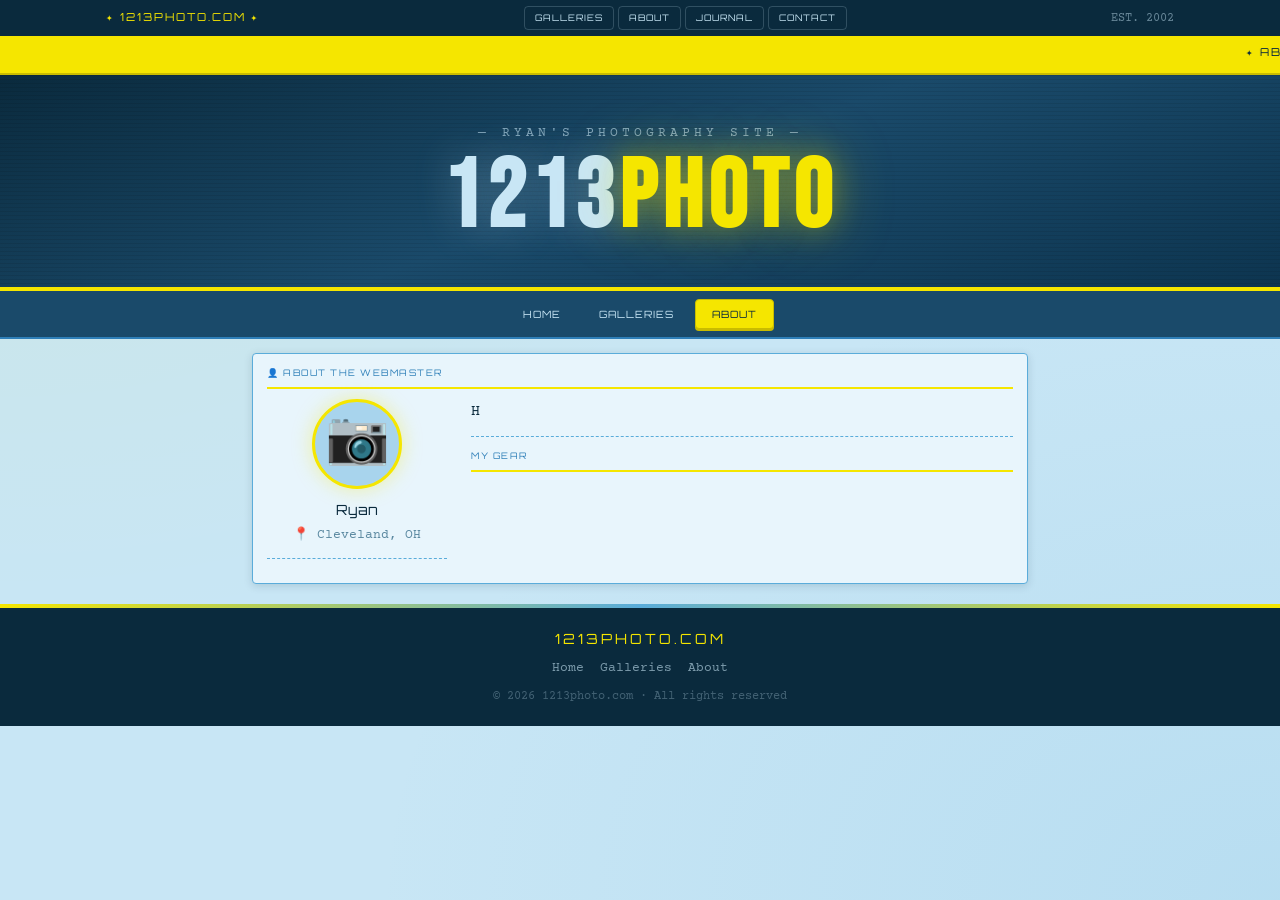
==== about.html @ b6ac03aa "deleted blog and contact pages" ====
<!DOCTYPE html>
<html lang="en">
<head>
  <meta charset="UTF-8">
  <meta name="viewport" content="width=device-width, initial-scale=1.0">
  <title>1213 PHOTO :: ABOUT</title>
  <link rel="stylesheet" href="style.css">
  <link href="https://fonts.googleapis.com/css2?family=Orbitron:wght@400;700;900&family=Courier+Prime:ital,wght@0,400;0,700;1,400&family=Bebas+Neue&display=swap" rel="stylesheet">
</head>
<body>

  <div class="ribbon-top">
    <div class="ribbon-inner">
      <span class="ribbon-brand">✦ 1213PHOTO.COM ✦</span>
      <div class="ribbon-links">
        <a href="gallery.html">GALLERIES</a><a href="about.html">ABOUT</a><a href="blog.html">JOURNAL</a><a href="contact.html">CONTACT</a>
      </div>
      <span class="ribbon-tag">EST. 2002</span>
    </div>
  </div>
  <div class="marquee-bar"><marquee scrollamount="3">✦ ABOUT ME ✦ HI I'M RYAN ✦ PHOTOGRAPHER ✦ CLEVELAND, OH ✦</marquee></div>

  <header class="site-header">
    <div class="header-scanlines"></div>
    <div class="header-content">
      <div class="header-eyebrow">— RYAN'S PHOTOGRAPHY SITE —</div>
      <h1 class="site-title">1213<span class="title-accent">PHOTO</span></h1>
    </div>
  </header>

  <nav class="main-nav">
    <a href="index.html" class="nav-link">HOME</a>
    <a href="gallery.html" class="nav-link">GALLERIES</a>
    <a href="about.html" class="nav-link active">ABOUT</a>
  </nav>

  <div class="page-wrapper" style="grid-template-columns:1fr;max-width:800px">
    <main class="main-content">
      <div class="card">
        <div class="card-title">👤 ABOUT THE WEBMASTER</div>
        <div class="about-layout">
          <div class="about-avatar-col">
            <div class="big-avatar">📷</div>
            <div class="avatar-name">Ryan</div>
            <div class="avatar-location">📍 Cleveland, OH</div>
            <div class="divider"></div>
            <div class="about-vitals">
            </div>
          </div>
          <div class="about-text-col">
            <p>H<p>
            <div class="divider"></div>
            <div class="card-title" style="margin-top:0">MY GEAR</div>
            <table class="gear-table">

            </table>
          </div>
        </div>
      </div>
    </main>
  </div>

  <footer class="site-footer">
    <div class="footer-ribbon"></div>
    <div class="footer-inner">
      <div class="footer-brand">1213PHOTO.COM</div>
      <div class="footer-links">
        <a href="index.html">Home</a><a href="gallery.html">Galleries</a><a href="about.html">About</a>
      </div>
      <div class="footer-copy">© 2026 1213photo.com · All rights reserved</div>
    </div>
  </footer>
</body>
</html>
---- style.css ----
/* =============================================
   1213PHOTO.COM — STYLE SHEET
   Modern Retro · Light Blue + Neon Yellow
   ============================================= */

:root {
  --bg:           #c8e6f5;
  --bg2:          #d8eef9;
  --bg-deep:      #a8d4ed;
  --panel:        #e8f5fc;
  --panel-dark:   #bcddf0;
  --border:       #5aacda;
  --border-dark:  #2e7fb8;
  --accent:       #f5e600;
  --accent-dark:  #c9bc00;
  --accent-glow:  rgba(245,230,0,0.35);
  --text:         #0a2a3d;
  --text-mid:     #2a5570;
  --text-dim:     #5a88a0;
  --link:         #0066aa;
  --link-hover:   #c9bc00;
  --ribbon-bg:    #0a2a3d;
  --ribbon-text:  #c8e6f5;
  --nav-bg:       #1a4a6a;
  --nav-active:   #f5e600;
  --nav-text:     #c8e6f5;
  --font-display: 'Orbitron', monospace;
  --font-body:    'Courier Prime', monospace;
  --font-hero:    'Bebas Neue', sans-serif;
  --radius:       4px;
  --shadow:       0 2px 8px rgba(10,42,61,0.15);
  --shadow-lg:    0 4px 20px rgba(10,42,61,0.2);
}

* { box-sizing: border-box; margin: 0; padding: 0; }

html { scroll-behavior: smooth; }

body {
  background-color: var(--bg);
  background-image:
    radial-gradient(ellipse at 0% 0%, rgba(245,230,0,0.07) 0%, transparent 50%),
    radial-gradient(ellipse at 100% 100%, rgba(90,172,218,0.15) 0%, transparent 50%);
  color: var(--text);
  font-family: var(--font-body);
  font-size: 15px;
  line-height: 1.6;
  min-height: 100vh;
}

a { color: var(--link); text-decoration: none; }
a:hover { color: var(--link-hover); }

strong { font-weight: 700; }

/* =============================================
   TOP RIBBON
   ============================================= */
.ribbon-top {
  background: var(--ribbon-bg);
  border-bottom: 3px solid var(--accent);
  padding: 6px 0;
}
.ribbon-inner {
  max-width: 1100px;
  margin: 0 auto;
  padding: 0 16px;
  display: flex;
  align-items: center;
  justify-content: space-between;
  gap: 12px;
}
.ribbon-brand {
  font-family: var(--font-display);
  font-size: 11px;
  color: var(--accent);
  letter-spacing: 2px;
  white-space: nowrap;
}
.ribbon-links {
  display: flex;
  gap: 4px;
}
.ribbon-links a {
  font-family: var(--font-display);
  font-size: 9px;
  color: var(--ribbon-text);
  padding: 4px 10px;
  border: 1px solid rgba(200,230,245,0.2);
  border-radius: var(--radius);
  letter-spacing: 1px;
  transition: all 0.15s;
  white-space: nowrap;
}
.ribbon-links a:hover {
  background: var(--accent);
  color: var(--ribbon-bg);
  border-color: var(--accent);
}
.ribbon-tag {
  font-family: var(--font-body);
  font-size: 12px;
  color: var(--text-dim);
  white-space: nowrap;
  color: rgba(200,230,245,0.5);
}

/* =============================================
   MARQUEE
   ============================================= */
.marquee-bar {
  background: var(--accent);
  color: var(--ribbon-bg);
  font-family: var(--font-display);
  font-size: 11px;
  letter-spacing: 2px;
  padding: 5px 0;
  border-bottom: 2px solid var(--accent-dark);
}

/* =============================================
   HERO HEADER
   ============================================= */
.site-header {
  background: linear-gradient(160deg, #0a2a3d 0%, #1a4a6a 50%, #0d3550 100%);
  padding: 48px 20px 40px;
  text-align: center;
  position: relative;
  overflow: hidden;
  border-bottom: 4px solid var(--accent);
}
.header-scanlines {
  position: absolute;
  inset: 0;
  background: repeating-linear-gradient(
    0deg, transparent, transparent 3px,
    rgba(0,0,0,0.08) 3px, rgba(0,0,0,0.08) 4px
  );
  pointer-events: none;
}
.header-content { position: relative; z-index: 1; }
.header-eyebrow {
  font-family: var(--font-body);
  font-size: 13px;
  color: rgba(200,230,245,0.6);
  letter-spacing: 4px;
  margin-bottom: 8px;
}
.site-title {
  font-family: var(--font-hero);
  font-size: clamp(52px, 10vw, 96px);
  color: #c8e6f5;
  letter-spacing: 6px;
  line-height: 1;
  text-shadow: 0 0 40px rgba(200,230,245,0.3);
}
.title-accent {
  color: var(--accent);
  text-shadow: 0 0 30px var(--accent-glow), 0 0 60px var(--accent-glow);
}
.header-tagline {
  font-family: var(--font-body);
  font-size: 14px;
  color: rgba(200,230,245,0.55);
  letter-spacing: 2px;
  margin-top: 10px;
  margin-bottom: 24px;
  font-style: italic;
}
.header-cta-row {
  display: flex;
  gap: 12px;
  justify-content: center;
  flex-wrap: wrap;
}

/* =============================================
   BUTTONS
   ============================================= */
.btn {
  font-family: var(--font-display);
  font-size: 10px;
  letter-spacing: 1px;
  padding: 11px 22px;
  border-radius: var(--radius);
  border: 2px solid transparent;
  cursor: pointer;
  display: inline-block;
  transition: all 0.15s;
  text-decoration: none;
  line-height: 1.4;
}
.btn-primary {
  background: var(--accent);
  color: var(--ribbon-bg);
  border-color: var(--accent-dark);
  box-shadow: 0 3px 0 var(--accent-dark), 0 4px 12px var(--accent-glow);
}
.btn-primary:hover {
  background: #fff700;
  color: var(--ribbon-bg);
  transform: translateY(-1px);
  box-shadow: 0 4px 0 var(--accent-dark), 0 6px 18px var(--accent-glow);
}
.btn-primary:active { transform: translateY(1px); box-shadow: 0 1px 0 var(--accent-dark); }

.btn-ghost {
  background: transparent;
  color: #c8e6f5;
  border-color: rgba(200,230,245,0.4);
}
.btn-ghost:hover {
  background: rgba(200,230,245,0.1);
  border-color: #c8e6f5;
  color: #c8e6f5;
}

/* Ghost buttons inside the light page body */
.page-wrapper .btn-ghost,
.card .btn-ghost {
  color: var(--border-dark);
  border-color: var(--border);
}
.page-wrapper .btn-ghost:hover,
.card .btn-ghost:hover {
  background: var(--panel-dark);
  color: var(--text);
  border-color: var(--border-dark);
}

.btn-sm { font-size: 9px; padding: 7px 14px; }

/* =============================================
   MAIN NAV
   ============================================= */
.main-nav {
  background: var(--nav-bg);
  display: flex;
  justify-content: center;
  gap: 4px;
  padding: 8px 16px;
  flex-wrap: wrap;
  border-bottom: 2px solid var(--border-dark);
}
.nav-link {
  font-family: var(--font-display);
  font-size: 10px;
  color: var(--nav-text);
  padding: 6px 16px;
  border-radius: var(--radius);
  letter-spacing: 1px;
  transition: all 0.15s;
  border: 1px solid transparent;
}
.nav-link:hover {
  background: rgba(245,230,0,0.15);
  color: var(--accent);
  border-color: rgba(245,230,0,0.3);
}
.nav-link.active {
  background: var(--accent);
  color: var(--ribbon-bg);
  border-color: var(--accent-dark);
  box-shadow: 0 2px 0 var(--accent-dark);
}

/* =============================================
   PAGE LAYOUT
   ============================================= */
.page-wrapper {
  display: grid;
  grid-template-columns: 190px 1fr 185px;
  gap: 12px;
  max-width: 1100px;
  margin: 14px auto;
  padding: 0 12px;
}

/* =============================================
   CARDS
   ============================================= */
.card {
  background: var(--panel);
  border: 1px solid var(--border);
  border-radius: var(--radius);
  padding: 12px 14px;
  box-shadow: var(--shadow);
}
.card-title {
  font-family: var(--font-display);
  font-size: 9px;
  letter-spacing: 1.5px;
  color: var(--border-dark);
  border-bottom: 2px solid var(--accent);
  padding-bottom: 6px;
  margin-bottom: 10px;
  display: flex;
  align-items: center;
  gap: 6px;
}
.card-footer-row {
  margin-top: 12px;
  text-align: right;
}
.divider {
  border: none;
  border-top: 1px dashed var(--border);
  margin: 12px 0;
}
.update-note {
  font-size: 13px;
  color: var(--text-mid);
}
.welcome-card p { color: var(--text); line-height: 1.7; }

/* =============================================
   SIDEBARS
   ============================================= */
.sidebar-left, .sidebar-right {
  display: flex;
  flex-direction: column;
  gap: 10px;
}
.sidebar-nav {
  display: flex;
  flex-direction: column;
  gap: 2px;
}
.sidebar-nav a {
  font-family: var(--font-body);
  font-size: 13px;
  color: var(--text-mid);
  padding: 5px 8px;
  border-radius: var(--radius);
  border-left: 3px solid transparent;
  transition: all 0.12s;
  display: block;
}
.sidebar-nav a:hover {
  background: var(--panel-dark);
  border-left-color: var(--accent);
  color: var(--text);
}

/* =============================================
   WIDGET: CLOCK
   ============================================= */
.widget-card { background: #f0faff; border-color: var(--border-dark); }
.clock-widget { text-align: center; padding: 6px 0; }
.clock-time {
  font-family: var(--font-display);
  font-size: 22px;
  color: var(--ribbon-bg);
  letter-spacing: 2px;
  font-weight: 700;
}
.clock-date {
  font-family: var(--font-body);
  font-size: 12px;
  color: var(--text-dim);
  margin-top: 3px;
}
.clock-city {
  font-family: var(--font-body);
  font-size: 12px;
  color: var(--text-mid);
  margin-top: 2px;
}

/* =============================================
   WIDGET: STATUS
   ============================================= */
.status-widget { display: flex; flex-direction: column; gap: 6px; }
.status-row {
  display: flex;
  justify-content: space-between;
  align-items: center;
  font-family: var(--font-body);
  font-size: 13px;
  padding: 4px 6px;
  background: rgba(90,172,218,0.1);
  border-radius: var(--radius);
  border-left: 3px solid var(--accent);
}
.status-label { color: var(--text-dim); font-size: 12px; }
.status-val { color: var(--text); font-size: 13px; }
.status-online { color: #22aa44; font-weight: 700; }

/* =============================================
   STATS GRID
   ============================================= */
.stats-grid {
  display: grid;
  grid-template-columns: 1fr 1fr;
  gap: 6px;
}
.stat-item {
  background: var(--bg-deep);
  border: 1px solid var(--border);
  border-radius: var(--radius);
  padding: 8px 6px;
  text-align: center;
}
.stat-num {
  font-family: var(--font-display);
  font-size: 18px;
  color: var(--ribbon-bg);
  font-weight: 700;
  line-height: 1;
}
.stat-lbl {
  font-family: var(--font-body);
  font-size: 11px;
  color: var(--text-dim);
  margin-top: 3px;
}

/* =============================================
   GEAR LIST
   ============================================= */
.gear-list {
  list-style: none;
  font-family: var(--font-body);
  font-size: 13px;
  color: var(--text-mid);
  line-height: 2;
}

/* =============================================
   GALLERY GRID (homepage preview)
   ============================================= */
.gallery-grid {
  display: grid;
  grid-template-columns: repeat(2, 1fr);
  gap: 8px;
}
.gallery-thumb {
  border: 1px solid var(--border);
  border-radius: var(--radius);
  overflow: hidden;
  text-decoration: none;
  transition: all 0.15s;
  display: block;
  background: var(--bg2);
}
.gallery-thumb:hover {
  border-color: var(--accent-dark);
  box-shadow: 0 0 0 2px var(--accent), var(--shadow);
  transform: translateY(-2px);
}
.thumb-img {
  height: 80px;
  background: var(--panel-dark);
}
.thumb-street  { background: linear-gradient(135deg, #a8cce0, #6aaac5); }
.thumb-portrait { background: linear-gradient(135deg, #b0d4e8, #7ab8d5); }
.thumb-nature  { background: linear-gradient(135deg, #a0d4b8, #6ab898); }
.thumb-urban   { background: linear-gradient(135deg, #c0ccda, #90a8bc); }
.thumb-info { padding: 6px 8px 8px; }
.thumb-name {
  font-family: var(--font-display);
  font-size: 9px;
  color: var(--text);
  letter-spacing: 1px;
}
.thumb-count {
  font-family: var(--font-body);
  font-size: 12px;
  color: var(--text-dim);
}

/* =============================================
   BLOG PREVIEW
   ============================================= */
.blog-preview {}
.blog-date {
  font-family: var(--font-body);
  font-size: 12px;
  color: var(--text-dim);
  margin-bottom: 2px;
}
.blog-headline {
  font-family: var(--font-display);
  font-size: 12px;
  color: var(--text);
  margin-bottom: 8px;
  line-height: 1.5;
}
.blog-excerpt {
  font-size: 13px;
  color: var(--text-mid);
  line-height: 1.6;
  margin-bottom: 10px;
}

/* =============================================
   GUESTBOOK
   ============================================= */
.guestbook-entries { display: flex; flex-direction: column; gap: 6px; }
.gb-entry {
  font-family: var(--font-body);
  font-size: 13px;
  color: var(--text-mid);
  padding: 6px 8px;
  background: var(--bg2);
  border-left: 3px solid var(--accent);
  border-radius: 0 var(--radius) var(--radius) 0;
  line-height: 1.5;
}
.gb-name { font-weight: 700; color: var(--text); }

/* =============================================
   MINI ABOUT (right sidebar)
   ============================================= */
.mini-about { text-align: center; }
.mini-avatar {
  font-size: 40px;
  width: 64px; height: 64px;
  border: 2px solid var(--accent);
  border-radius: 50%;
  display: flex;
  align-items: center;
  justify-content: center;
  margin: 0 auto 8px;
  background: var(--bg-deep);
  box-shadow: 0 0 12px var(--accent-glow);
}
.mini-name {
  font-family: var(--font-display);
  font-size: 12px;
  color: var(--text);
  margin-bottom: 2px;
}
.mini-loc {
  font-family: var(--font-body);
  font-size: 12px;
  color: var(--text-dim);
  margin-bottom: 6px;
}
.mini-bio {
  font-family: var(--font-body);
  font-size: 13px;
  color: var(--text-mid);
  line-height: 1.5;
}

/* =============================================
   RECENT SHOTS
   ============================================= */
.recent-grid {
  display: grid;
  grid-template-columns: 1fr 1fr;
  gap: 4px;
}
.recent-slot {
  aspect-ratio: 1;
  border-radius: var(--radius);
  border: 1px solid var(--border);
  background: var(--panel-dark);
}
.rs1 { background: linear-gradient(135deg, #a0c8e0, #70a8c8); }
.rs2 { background: linear-gradient(135deg, #c0d8e8, #90b8d0); }
.rs3 { background: linear-gradient(135deg, #a8d0b8, #78b098); }
.rs4 { background: linear-gradient(135deg, #b8c8d8, #88a8c0); }

/* =============================================
   WEB RINGS
   ============================================= */
.webring {
  display: flex;
  align-items: center;
  justify-content: space-between;
  font-family: var(--font-body);
  font-size: 13px;
  padding: 4px 0;
}
.wr-name { color: var(--text-mid); font-size: 12px; }
.wr-arrow {
  font-family: var(--font-display);
  font-size: 10px;
  color: var(--accent-dark);
  padding: 2px 6px;
  border: 1px solid var(--border);
  border-radius: var(--radius);
  background: var(--bg2);
}
.wr-arrow:hover { background: var(--accent); color: var(--ribbon-bg); border-color: var(--accent-dark); }

/* =============================================
   FOOTER
   ============================================= */
.site-footer {
  background: var(--ribbon-bg);
  margin-top: 20px;
}
.footer-ribbon {
  height: 4px;
  background: linear-gradient(90deg, var(--accent), var(--border), var(--accent));
}
.footer-inner {
  max-width: 1100px;
  margin: 0 auto;
  padding: 20px 16px;
  text-align: center;
  display: flex;
  flex-direction: column;
  gap: 8px;
}
.footer-brand {
  font-family: var(--font-display);
  font-size: 14px;
  color: var(--accent);
  letter-spacing: 3px;
}
.footer-links {
  display: flex;
  gap: 16px;
  justify-content: center;
  flex-wrap: wrap;
}
.footer-links a {
  font-family: var(--font-body);
  font-size: 13px;
  color: rgba(200,230,245,0.6);
}
.footer-links a:hover { color: var(--accent); }
.footer-copy {
  font-family: var(--font-body);
  font-size: 12px;
  color: rgba(200,230,245,0.3);
}

/* =============================================
   GALLERY PAGE
   ============================================= */
.page-wrapper-wide { display: block; max-width: 1100px; margin: 14px auto; padding: 0 12px; }
.albums-grid {
  display: grid;
  grid-template-columns: repeat(auto-fill, minmax(280px, 1fr));
  gap: 12px;
  margin-top: 12px;
}
.album-card { background: var(--panel); border: 1px solid var(--border); border-radius: var(--radius); padding: 14px; box-shadow: var(--shadow); }
.album-header { display: flex; align-items: center; gap: 10px; margin-bottom: 10px; }
.album-icon { font-size: 22px; }
.album-title { font-family: var(--font-display); font-size: 10px; color: var(--text); letter-spacing: 1px; line-height: 1.5; }
.album-mosaic { display: grid; grid-template-columns: 1fr 1fr; grid-template-rows: 64px 64px; gap: 3px; margin-bottom: 10px; border-radius: var(--radius); overflow: hidden; }
.mosaic-cell { background: var(--panel-dark); display: flex; align-items: center; justify-content: center; overflow: hidden; }
.mosaic-cell img { width: 100%; height: 100%; object-fit: cover; }
.photo-placeholder { font-family: var(--font-body); font-size: 11px; color: var(--text-dim); }
.mc-street1,.mc-street2,.mc-street3,.mc-street4 { background: linear-gradient(135deg, #a8cce0, #7aacc5); }
.mc-portrait1,.mc-portrait2,.mc-portrait3,.mc-portrait4 { background: linear-gradient(135deg, #b0d4e8, #88b8d4); }
.mc-nature1,.mc-nature2,.mc-nature3,.mc-nature4 { background: linear-gradient(135deg, #a8d4b8, #78b890); }
.mc-urban1,.mc-urban2,.mc-urban3,.mc-urban4 { background: linear-gradient(135deg, #c0ccda, #98aabf); }
.album-meta { display: flex; justify-content: space-between; font-family: var(--font-body); font-size: 12px; color: var(--text-dim); margin-bottom: 6px; }
.album-desc { font-size: 13px; color: var(--text-mid); line-height: 1.5; margin-bottom: 10px; }
.photo-grid-expanded { display: none; margin-top: 10px; border-top: 1px dashed var(--border); padding-top: 10px; }
.photo-grid-expanded.open { display: block; }
.expanded-grid { display: grid; grid-template-columns: repeat(3, 1fr); gap: 4px; }
.expanded-grid img { width: 100%; aspect-ratio: 1; object-fit: cover; border: 1px solid var(--border); cursor: pointer; border-radius: var(--radius); transition: border-color 0.15s; }
.expanded-grid img:hover { border-color: var(--accent-dark); }
.photo-slot { aspect-ratio:1; border: 1px dashed var(--border); background: var(--bg2); display: flex; align-items: center; justify-content: center; font-family: var(--font-body); font-size: 11px; color: var(--text-dim); padding: 4px; text-align: center; border-radius: var(--radius); }
.upload-hint { font-family: var(--font-body); font-size: 13px; color: var(--text); background: #fffbe6; border: 1px solid var(--accent-dark); padding: 8px; margin-bottom: 8px; border-radius: var(--radius); line-height: 1.6; }
.upload-hint code { background: #fff0a0; padding: 1px 4px; border-radius: 2px; }
.new-album-card { border-style: dashed; opacity: 0.65; }
.new-album-inner { font-family: var(--font-body); font-size: 13px; color: var(--text-dim); text-align: center; padding: 20px 0; line-height: 1.7; }
.new-album-inner code { background: var(--bg2); padding: 1px 4px; }

/* LIGHTBOX */
.lightbox { display:none; position:fixed; inset:0; background:rgba(10,42,61,0.95); z-index:9999; align-items:center; justify-content:center; cursor:pointer; }
.lightbox.open { display:flex; }
.lightbox-inner { text-align:center; }
.lightbox-inner img { max-width:90vw; max-height:80vh; border:2px solid var(--accent); border-radius:var(--radius); box-shadow:0 0 40px var(--accent-glow); }
.lightbox-close { font-family:var(--font-display); font-size:12px; color:var(--accent); margin-top:12px; cursor:pointer; letter-spacing:2px; }

/* =============================================
   ABOUT PAGE
   ============================================= */
.about-layout { display: grid; grid-template-columns: 180px 1fr; gap: 24px; }
.about-avatar-col { text-align: center; }
.big-avatar { font-size: 52px; width: 90px; height: 90px; border: 3px solid var(--accent); border-radius: 50%; display: flex; align-items: center; justify-content: center; margin: 0 auto 10px; background: var(--bg-deep); box-shadow: 0 0 20px var(--accent-glow); }
.avatar-name { font-family: var(--font-display); font-size: 14px; color: var(--text); margin-bottom: 4px; }
.avatar-location { font-family: var(--font-body); font-size: 13px; color: var(--text-dim); margin-bottom: 10px; }
.about-vitals { font-family: var(--font-body); font-size: 13px; line-height: 2; text-align: left; color: var(--text-mid); }
.about-text-col p { line-height: 1.7; margin-bottom: 12px; color: var(--text); }
.gear-table { width: 100%; border-collapse: collapse; font-family: var(--font-body); font-size: 13px; margin-top: 8px; }
.gear-table th { background: var(--bg-deep); color: var(--text); padding: 7px 10px; border: 1px solid var(--border); text-align: left; font-family: var(--font-display); font-size: 9px; letter-spacing: 1px; }
.gear-table td { padding: 6px 10px; border: 1px solid var(--border); color: var(--text-mid); }
.gear-table tr:hover td { background: var(--bg2); }

/* =============================================
   BLOG PAGE
   ============================================= */
.blog-entry {}
.blog-entry-header { margin-bottom: 10px; }
.blog-entry-title { font-family: var(--font-display); font-size: 12px; color: var(--text); margin-bottom: 4px; line-height: 1.5; }
.blog-entry-meta { font-family: var(--font-body); font-size: 12px; color: var(--text-dim); }
.blog-entry-body p { line-height: 1.7; margin-bottom: 10px; color: var(--text); }
.blog-entry-footer { display: flex; gap: 16px; margin-top: 10px; padding-top: 8px; border-top: 1px dashed var(--border); font-family: var(--font-body); font-size: 12px; color: var(--text-dim); }
.tag-cloud { display: flex; flex-wrap: wrap; gap: 4px; }
.tag { font-family: var(--font-body); font-size: 12px; padding: 2px 8px; border: 1px solid var(--border); color: var(--text-mid); background: var(--bg2); border-radius: 20px; }
.tag:hover { background: var(--accent); color: var(--ribbon-bg); border-color: var(--accent-dark); }

/* =============================================
   CONTACT PAGE
   ============================================= */
.contact-methods { display: flex; flex-direction: column; gap: 8px; margin: 12px 0; }
.contact-method { display: flex; align-items: center; gap: 10px; font-family: var(--font-body); font-size: 14px; color: var(--text-mid); }
.cm-icon { font-size: 20px; }
.form-note { font-family: var(--font-body); font-size: 13px; background: #fffbe6; border: 1px solid var(--accent-dark); padding: 10px; margin-bottom: 14px; color: var(--text); border-radius: var(--radius); line-height: 1.6; }
.form-note code { background: #fff0a0; padding: 1px 4px; border-radius: 2px; }
.retro-form { display: flex; flex-direction: column; gap: 12px; }
.form-row { display: flex; flex-direction: column; gap: 4px; }
.form-row label { font-family: var(--font-display); font-size: 8px; color: var(--text-mid); letter-spacing: 1px; }
.form-row input, .form-row textarea { background: var(--bg2); border: 1px solid var(--border); color: var(--text); padding: 9px 12px; font-family: var(--font-body); font-size: 14px; outline: none; transition: border-color 0.15s, box-shadow 0.15s; resize: vertical; border-radius: var(--radius); }
.form-row input:focus, .form-row textarea:focus { border-color: var(--accent-dark); box-shadow: 0 0 0 3px var(--accent-glow); }
.form-submit { text-align: center; }

/* =============================================
   RESPONSIVE
   ============================================= */
@media (max-width: 800px) {
  .page-wrapper { grid-template-columns: 1fr; }
  .sidebar-left, .sidebar-right { display: none; }
  .about-layout { grid-template-columns: 1fr; }
  .gallery-grid { grid-template-columns: 1fr 1fr; }
  .ribbon-tag { display: none; }
}
@media (max-width: 480px) {
  .ribbon-links { display: none; }
  .site-title { font-size: 52px; }
}
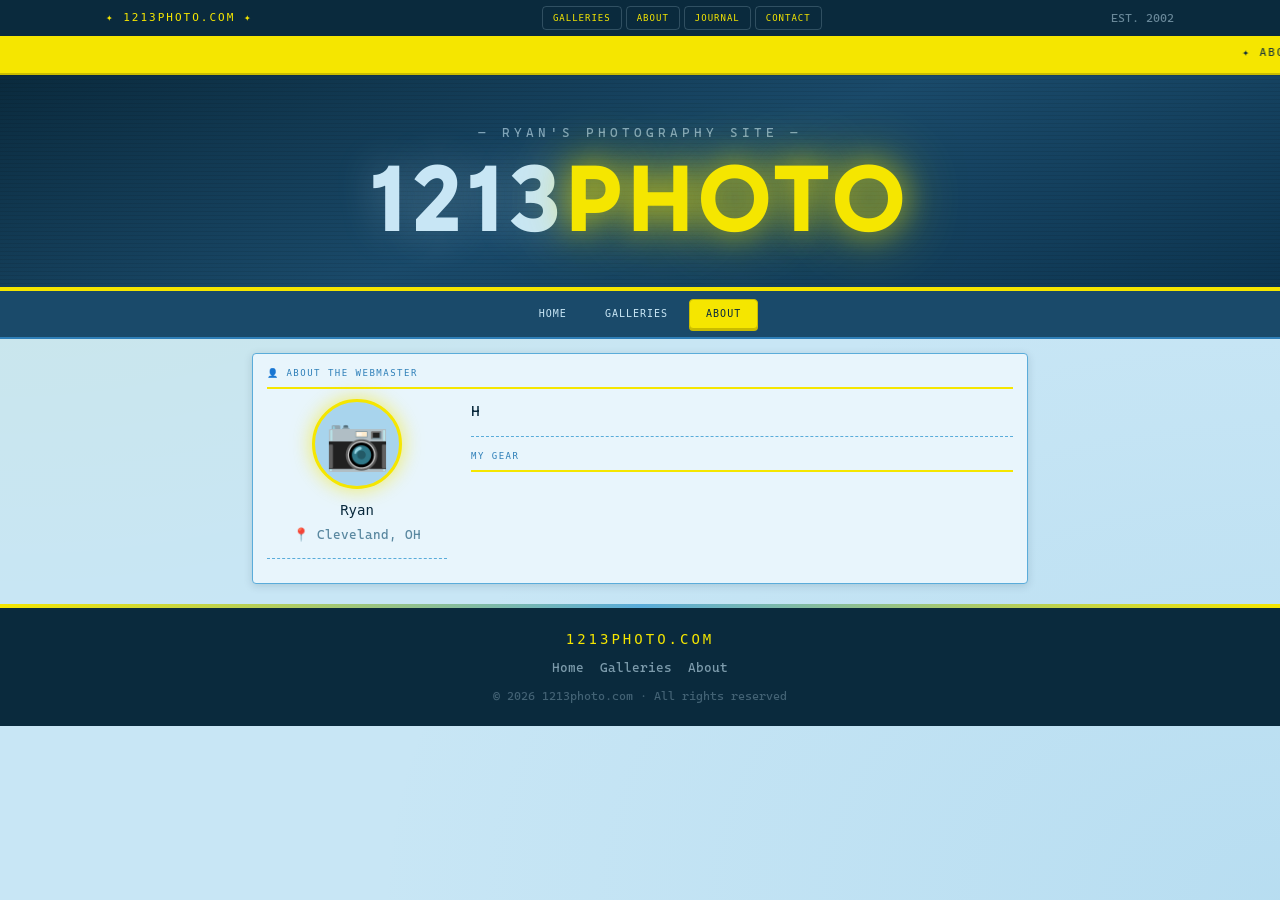
==== commit e5f94f9d: "newfonts" ====
--- a/about.html
+++ b/about.html
@@ -5,8 +5,9 @@
   <meta name="viewport" content="width=device-width, initial-scale=1.0">
   <title>1213 PHOTO :: ABOUT</title>
   <link rel="stylesheet" href="style.css">
-  <link href="https://fonts.googleapis.com/css2?family=Orbitron:wght@400;700;900&family=Courier+Prime:ital,wght@0,400;0,700;1,400&family=Bebas+Neue&display=swap" rel="stylesheet">
-</head>
+  <link rel="preconnect" href="https://fonts.googleapis.com">
+  <link rel="preconnect" href="https://fonts.gstatic.com" crossorigin>
+  <link href="https://fonts.googleapis.com/css2?family=Cascadia+Mono:ital,wght@0,200..700;1,200..700&family=Gabarito&display=swap" rel="stylesheet"></head>
 <body>
 
   <div class="ribbon-top">
--- a/style.css
+++ b/style.css
@@ -1,8 +1,3 @@
-/* =============================================
-   1213PHOTO.COM — STYLE SHEET
-   Modern Retro · Light Blue + Neon Yellow
-   ============================================= */
-
 :root {
   --bg:           #c8e6f5;
   --bg2:          #d8eef9;
@@ -13,20 +8,20 @@
   --border-dark:  #2e7fb8;
   --accent:       #f5e600;
   --accent-dark:  #c9bc00;
-  --accent-glow:  rgba(245,230,0,0.35);
+  --accent-glow:  rgba(245, 229, 0, 0.618);
   --text:         #0a2a3d;
   --text-mid:     #2a5570;
   --text-dim:     #5a88a0;
   --link:         #0066aa;
   --link-hover:   #c9bc00;
   --ribbon-bg:    #0a2a3d;
-  --ribbon-text:  #c8e6f5;
+  --ribbon-text:  #f5e600;
   --nav-bg:       #1a4a6a;
   --nav-active:   #f5e600;
   --nav-text:     #c8e6f5;
   --font-display: 'Orbitron', monospace;
-  --font-body:    'Courier Prime', monospace;
-  --font-hero:    'Bebas Neue', sans-serif;
+  --font-body:    'Cascadia Mono', monospace;
+  --font-hero:    'Gabarito', sans-serif;
   --radius:       4px;
   --shadow:       0 2px 8px rgba(10,42,61,0.15);
   --shadow-lg:    0 4px 20px rgba(10,42,61,0.2);
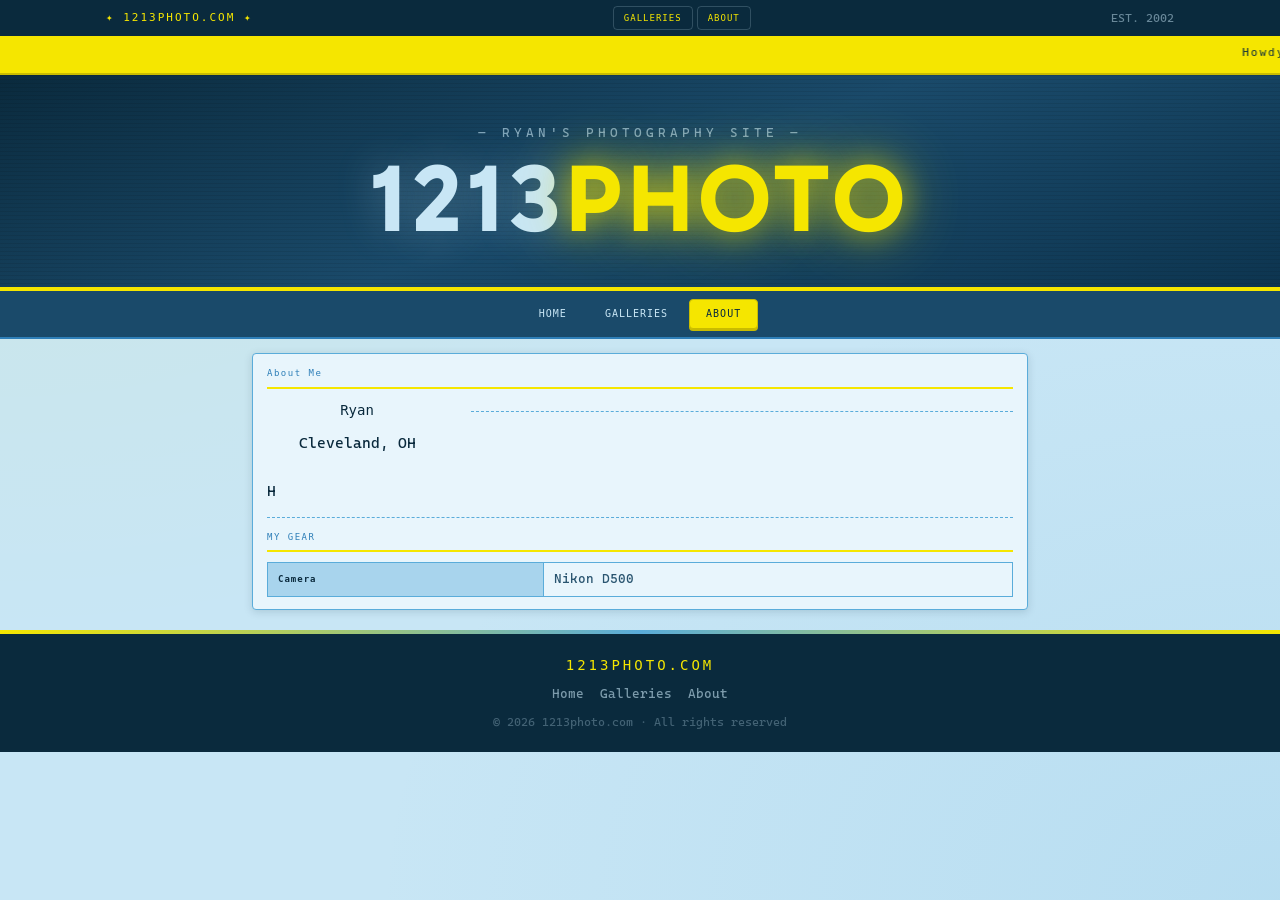
==== commit cc0ab66d: "about update" ====
--- a/about.html
+++ b/about.html
@@ -3,7 +3,7 @@
 <head>
   <meta charset="UTF-8">
   <meta name="viewport" content="width=device-width, initial-scale=1.0">
-  <title>1213 PHOTO :: ABOUT</title>
+  <title>About 1213</title>
   <link rel="stylesheet" href="style.css">
   <link rel="preconnect" href="https://fonts.googleapis.com">
   <link rel="preconnect" href="https://fonts.gstatic.com" crossorigin>
@@ -14,12 +14,12 @@
     <div class="ribbon-inner">
       <span class="ribbon-brand">✦ 1213PHOTO.COM ✦</span>
       <div class="ribbon-links">
-        <a href="gallery.html">GALLERIES</a><a href="about.html">ABOUT</a><a href="blog.html">JOURNAL</a><a href="contact.html">CONTACT</a>
+        <a href="gallery.html">GALLERIES</a><a href="about.html">ABOUT</a>
       </div>
       <span class="ribbon-tag">EST. 2002</span>
     </div>
   </div>
-  <div class="marquee-bar"><marquee scrollamount="3">✦ ABOUT ME ✦ HI I'M RYAN ✦ PHOTOGRAPHER ✦ CLEVELAND, OH ✦</marquee></div>
+  <div class="marquee-bar"><marquee scrollamount="3"> Howdy 2.0 </marquee></div>
 
   <header class="site-header">
     <div class="header-scanlines"></div>
@@ -38,12 +38,11 @@
   <div class="page-wrapper" style="grid-template-columns:1fr;max-width:800px">
     <main class="main-content">
       <div class="card">
-        <div class="card-title">👤 ABOUT THE WEBMASTER</div>
+        <div class="card-title">About Me</div>
         <div class="about-layout">
           <div class="about-avatar-col">
-            <div class="big-avatar">📷</div>
             <div class="avatar-name">Ryan</div>
-            <div class="avatar-location">📍 Cleveland, OH</div>
+            <div class="avatar-location"></div>Cleveland, OH</div>
             <div class="divider"></div>
             <div class="about-vitals">
             </div>
@@ -53,6 +52,7 @@
             <div class="divider"></div>
             <div class="card-title" style="margin-top:0">MY GEAR</div>
             <table class="gear-table">
+              <tr><th>Camera</th><td>Nikon D500</td></tr>
 
             </table>
           </div>
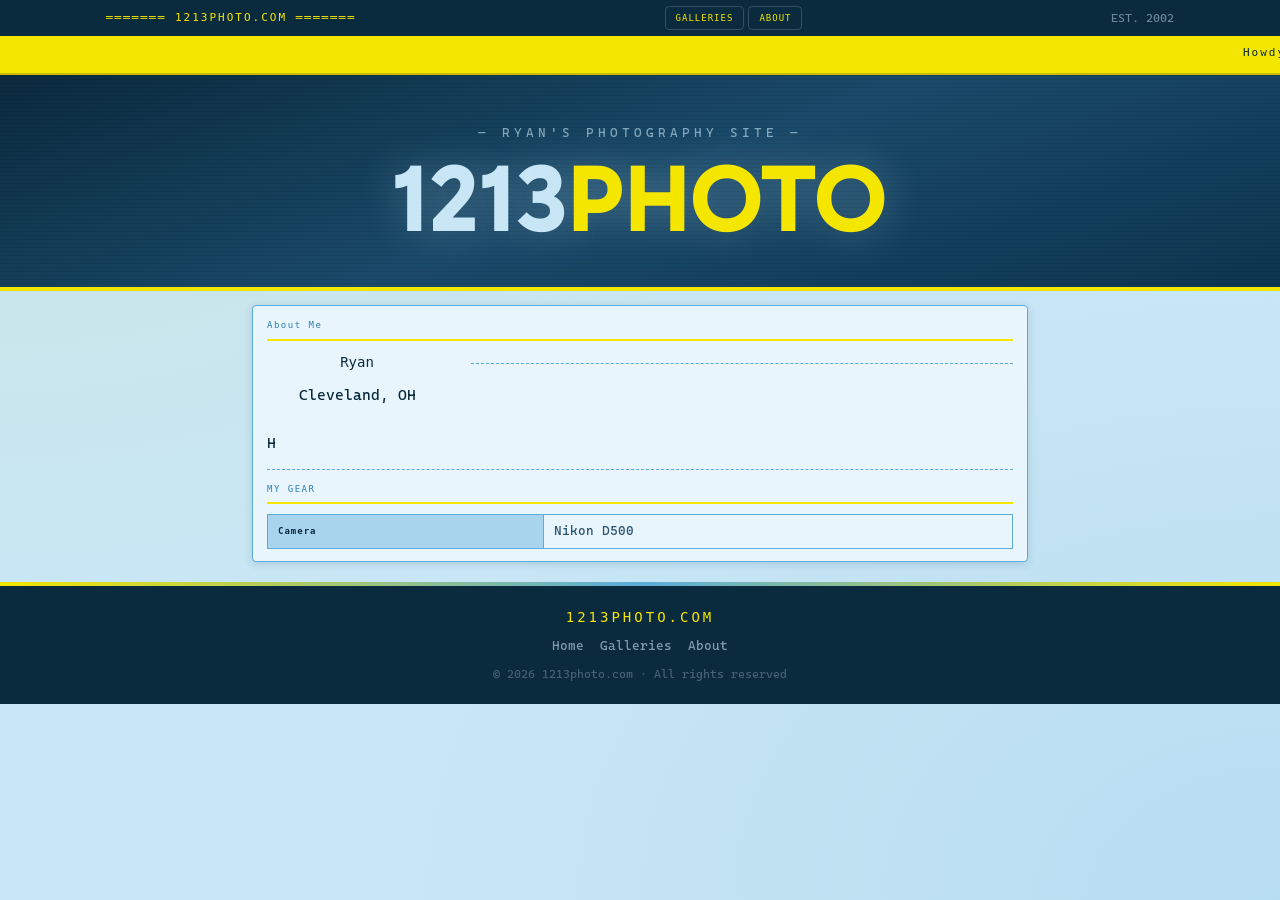
==== commit b352677d: "Update ribbon branding and adjust styles for consistency" ====
--- a/about.html
+++ b/about.html
@@ -12,7 +12,7 @@
 
   <div class="ribbon-top">
     <div class="ribbon-inner">
-      <span class="ribbon-brand">✦ 1213PHOTO.COM ✦</span>
+      <span class="ribbon-brand">═══════ 1213PHOTO.COM ═══════</span>
       <div class="ribbon-links">
         <a href="gallery.html">GALLERIES</a><a href="about.html">ABOUT</a>
       </div>
@@ -29,11 +29,11 @@
     </div>
   </header>
 
-  <nav class="main-nav">
+  <!-- <nav class="main-nav">
     <a href="index.html" class="nav-link">HOME</a>
     <a href="gallery.html" class="nav-link">GALLERIES</a>
     <a href="about.html" class="nav-link active">ABOUT</a>
-  </nav>
+  </nav> -->
 
   <div class="page-wrapper" style="grid-template-columns:1fr;max-width:800px">
     <main class="main-content">
--- a/style.css
+++ b/style.css
@@ -8,7 +8,7 @@
   --border-dark:  #2e7fb8;
   --accent:       #f5e600;
   --accent-dark:  #c9bc00;
-  --accent-glow:  rgba(245, 229, 0, 0.618);
+  --accent-glow:  rgba(0, 255, 34, 0.281);
   --text:         #0a2a3d;
   --text-mid:     #2a5570;
   --text-dim:     #5a88a0;
@@ -145,13 +145,13 @@
   font-family: var(--font-hero);
   font-size: clamp(52px, 10vw, 96px);
   color: #c8e6f5;
-  letter-spacing: 6px;
+  letter-spacing: 1px;
   line-height: 1;
   text-shadow: 0 0 40px rgba(200,230,245,0.3);
 }
 .title-accent {
   color: var(--accent);
-  text-shadow: 0 0 30px var(--accent-glow), 0 0 60px var(--accent-glow);
+  text-shadow: 0 0 40px rgba(200,230,245,0.3);
 }
 .header-tagline {
   font-family: var(--font-body);
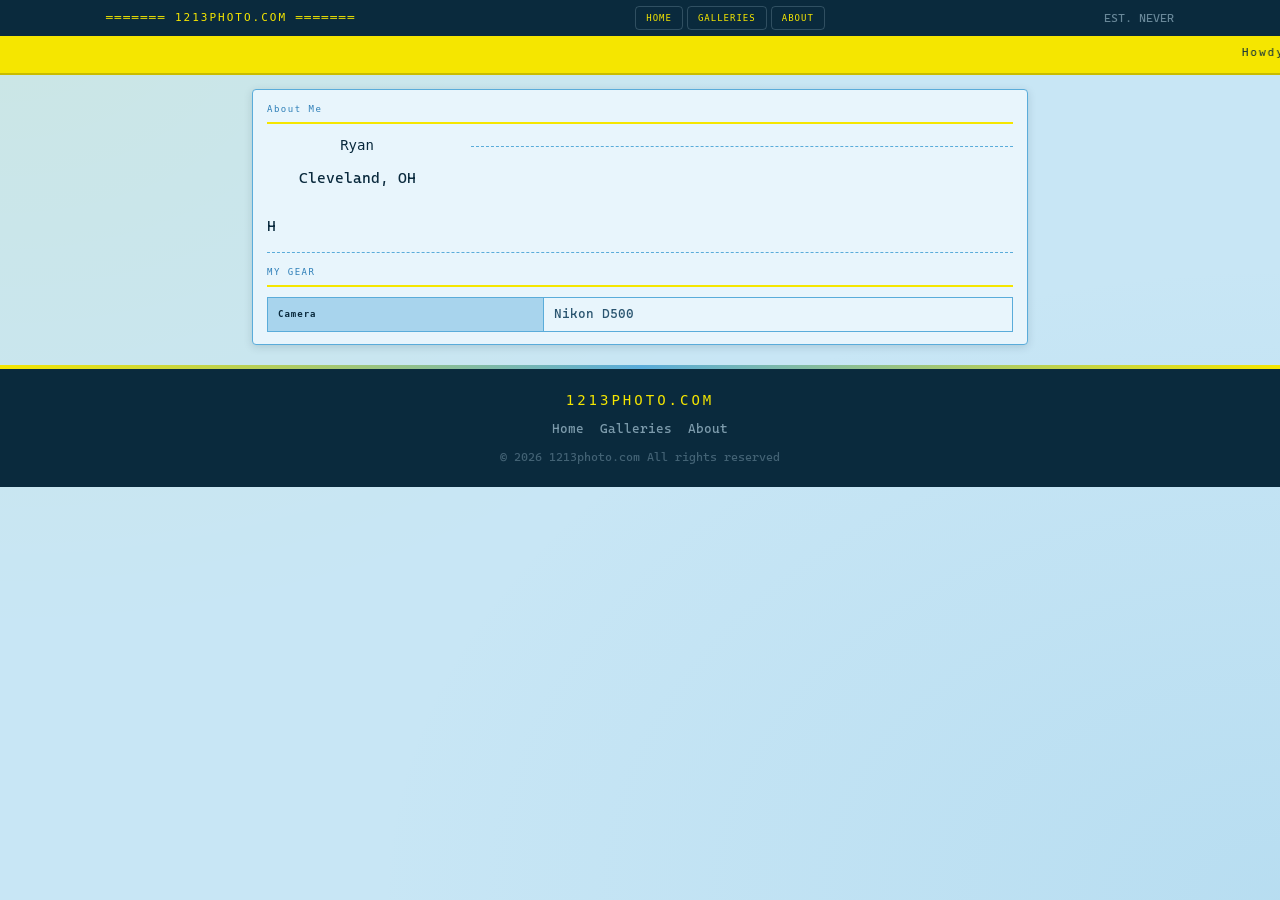
==== commit c2fe327e: "no more header" ====
--- a/about.html
+++ b/about.html
@@ -14,20 +14,20 @@
     <div class="ribbon-inner">
       <span class="ribbon-brand">═══════ 1213PHOTO.COM ═══════</span>
       <div class="ribbon-links">
+        <a href="index.html">HOME</a>
         <a href="gallery.html">GALLERIES</a><a href="about.html">ABOUT</a>
       </div>
-      <span class="ribbon-tag">EST. 2002</span>
+      <span class="ribbon-tag">EST. NEVER </span>
     </div>
   </div>
   <div class="marquee-bar"><marquee scrollamount="3"> Howdy 2.0 </marquee></div>
 
-  <header class="site-header">
+  <!-- <header class="site-header">
     <div class="header-scanlines"></div>
     <div class="header-content">
-      <div class="header-eyebrow">— RYAN'S PHOTOGRAPHY SITE —</div>
       <h1 class="site-title">1213<span class="title-accent">PHOTO</span></h1>
     </div>
-  </header>
+  </header> -->
 
   <!-- <nav class="main-nav">
     <a href="index.html" class="nav-link">HOME</a>
@@ -68,7 +68,7 @@
       <div class="footer-links">
         <a href="index.html">Home</a><a href="gallery.html">Galleries</a><a href="about.html">About</a>
       </div>
-      <div class="footer-copy">© 2026 1213photo.com · All rights reserved</div>
+      <div class="footer-copy">© 2026 1213photo.com                 All rights reserved</div>
     </div>
   </footer>
 </body>
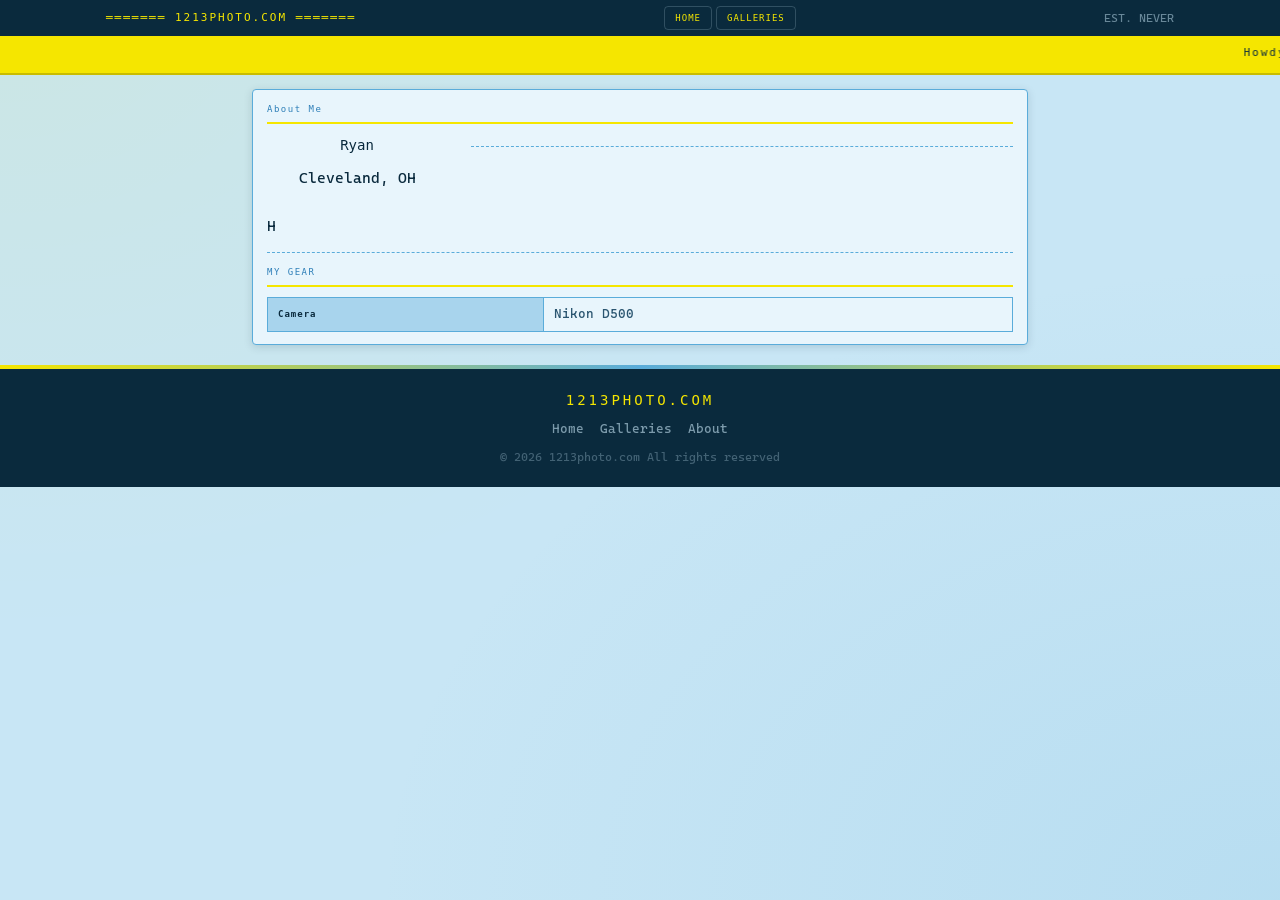
==== commit 6019e220: "???" ====
--- a/about.html
+++ b/about.html
@@ -15,7 +15,7 @@
       <span class="ribbon-brand">═══════ 1213PHOTO.COM ═══════</span>
       <div class="ribbon-links">
         <a href="index.html">HOME</a>
-        <a href="gallery.html">GALLERIES</a><a href="about.html">ABOUT</a>
+        <a href="gallery.html">GALLERIES</a>
       </div>
       <span class="ribbon-tag">EST. NEVER </span>
     </div>
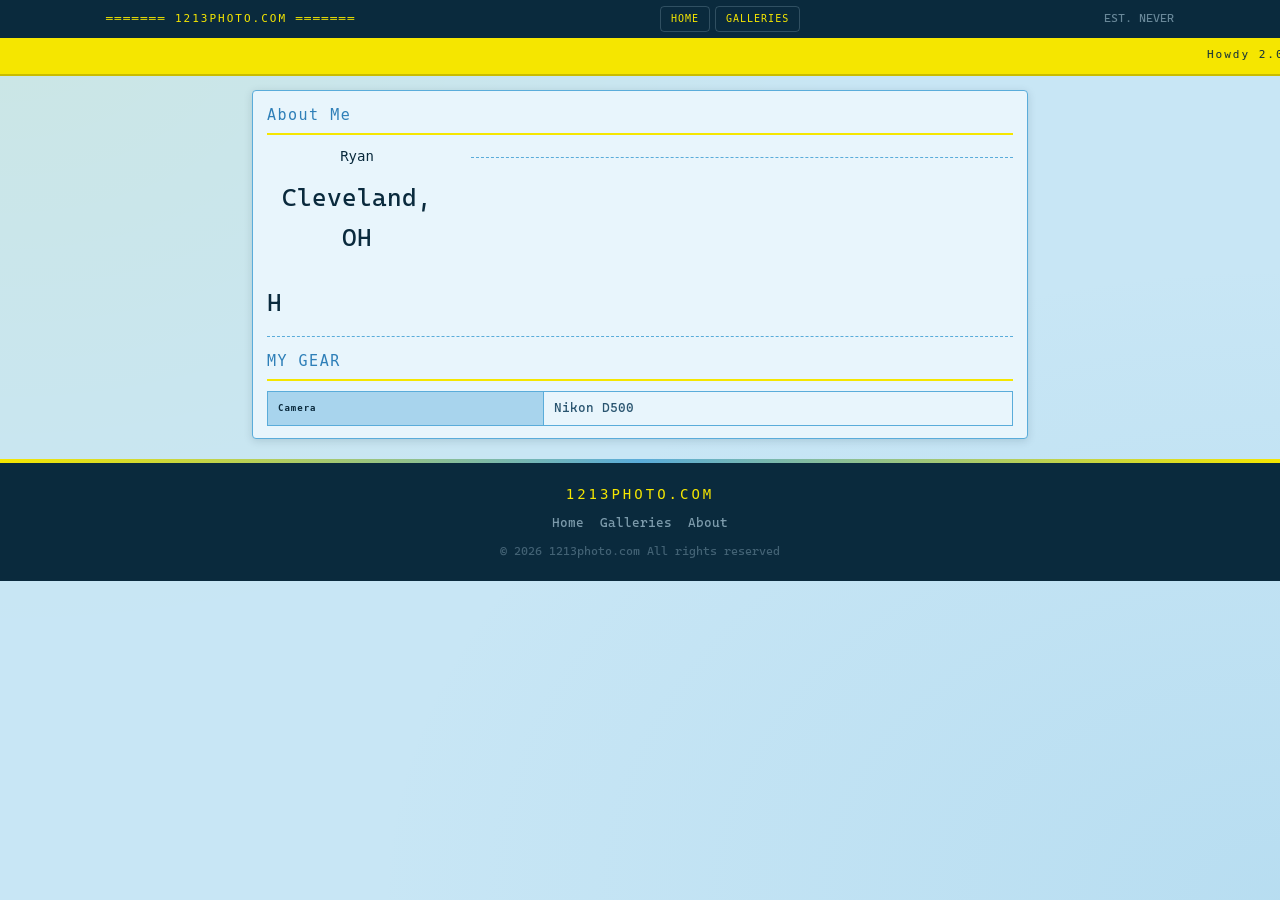
==== commit 9bf535ce: "updating gradietn" ====
--- a/about.html
+++ b/about.html
@@ -20,7 +20,7 @@
       <span class="ribbon-tag">EST. NEVER </span>
     </div>
   </div>
-  <div class="marquee-bar"><marquee scrollamount="3"> Howdy 2.0 </marquee></div>
+  <div class="marquee-bar"><marquee scrollamount="6"> Howdy 2.0 </marquee></div>
 
   <!-- <header class="site-header">
     <div class="header-scanlines"></div>
--- a/style.css
+++ b/style.css
@@ -3,12 +3,12 @@
   --bg2:          #d8eef9;
   --bg-deep:      #a8d4ed;
   --panel:        #e8f5fc;
-  --panel-dark:   #bcddf0;
+  --panel-dark:   #006aff;
   --border:       #5aacda;
   --border-dark:  #2e7fb8;
   --accent:       #f5e600;
   --accent-dark:  #c9bc00;
-  --accent-glow:  rgba(0, 255, 34, 0.281);
+  --accent-glow:  rgb(255, 255, 255);
   --text:         #0a2a3d;
   --text-mid:     #2a5570;
   --text-dim:     #5a88a0;
@@ -16,12 +16,12 @@
   --link-hover:   #c9bc00;
   --ribbon-bg:    #0a2a3d;
   --ribbon-text:  #f5e600;
-  --nav-bg:       #1a4a6a;
+  --nav-bg:       #0a2a3d;
   --nav-active:   #f5e600;
-  --nav-text:     #c8e6f5;
+  --nav-text:     #f5e600;
   --font-display: 'Orbitron', monospace;
   --font-body:    'Cascadia Mono', monospace;
-  --font-hero:    'Gabarito', sans-serif;
+  --font-hero:    'Gabarito';
   --radius:       4px;
   --shadow:       0 2px 8px rgba(10,42,61,0.15);
   --shadow-lg:    0 4px 20px rgba(10,42,61,0.2);
@@ -38,7 +38,7 @@
     radial-gradient(ellipse at 100% 100%, rgba(90,172,218,0.15) 0%, transparent 50%);
   color: var(--text);
   font-family: var(--font-body);
-  font-size: 15px;
+  font-size: 25px;
   line-height: 1.6;
   min-height: 100vh;
 }
@@ -74,11 +74,11 @@
 }
 .ribbon-links {
   display: flex;
-  gap: 4px;
+  gap: 5px;
 }
 .ribbon-links a {
   font-family: var(--font-display);
-  font-size: 9px;
+  font-size: 10px;
   color: var(--ribbon-text);
   padding: 4px 10px;
   border: 1px solid rgba(200,230,245,0.2);
@@ -127,17 +127,19 @@
 .header-scanlines {
   position: absolute;
   inset: 0;
-  background: repeating-linear-gradient(
-    0deg, transparent, transparent 3px,
-    rgba(0,0,0,0.08) 3px, rgba(0,0,0,0.08) 4px
-  );
+  background-color: #f5e600;
+  opacity: 0.5;
+  background-image:  linear-gradient(135deg, #0a2a3d 25%, transparent 25%), linear-gradient(225deg, #0a2a3d 25%, transparent 25%), linear-gradient(45deg, #0a2a3d 25%, transparent 25%), linear-gradient(315deg, #0a2a3d 25%, #f5e600 25%);
+  background-position:  26px 0, 26px 0, 0 0, 0 0;
+  background-size: 52px 52px;
+  background-repeat: repeat;
   pointer-events: none;
 }
 .header-content { position: relative; z-index: 1; }
 .header-eyebrow {
   font-family: var(--font-body);
   font-size: 13px;
-  color: rgba(200,230,245,0.6);
+  color: rgba(0, 0, 0, 0.5);
   letter-spacing: 4px;
   margin-bottom: 8px;
 }
@@ -283,7 +285,7 @@
 }
 .card-title {
   font-family: var(--font-display);
-  font-size: 9px;
+  font-size: 15px;
   letter-spacing: 1.5px;
   color: var(--border-dark);
   border-bottom: 2px solid var(--accent);
@@ -414,7 +416,7 @@
    GEAR LIST
    ============================================= */
 .gear-list {
-  list-style: none;
+  list-style: square;
   font-family: var(--font-body);
   font-size: 13px;
   color: var(--text-mid);
@@ -553,11 +555,6 @@
   border: 1px solid var(--border);
   background: var(--panel-dark);
 }
-.rs1 { background: linear-gradient(135deg, #a0c8e0, #70a8c8); }
-.rs2 { background: linear-gradient(135deg, #c0d8e8, #90b8d0); }
-.rs3 { background: linear-gradient(135deg, #a8d0b8, #78b098); }
-.rs4 { background: linear-gradient(135deg, #b8c8d8, #88a8c0); }
-
 /* =============================================
    WEB RINGS
    ============================================= */
@@ -654,7 +651,7 @@
 .expanded-grid { display: grid; grid-template-columns: repeat(3, 1fr); gap: 4px; }
 .expanded-grid img { width: 100%; aspect-ratio: 1; object-fit: cover; border: 1px solid var(--border); cursor: pointer; border-radius: var(--radius); transition: border-color 0.15s; }
 .expanded-grid img:hover { border-color: var(--accent-dark); }
-.photo-slot { aspect-ratio:1; border: 1px dashed var(--border); background: var(--bg2); display: flex; align-items: center; justify-content: center; font-family: var(--font-body); font-size: 11px; color: var(--text-dim); padding: 4px; text-align: center; border-radius: var(--radius); }
+.photo-slot { aspect-ratio:1;  background: var(--bg2); display: flex; align-items: center; justify-content: center; font-family: var(--font-body); font-size: 11px; color: var(--text-dim); padding: 4px; text-align: center; border-radius: var(--radius); }
 .upload-hint { font-family: var(--font-body); font-size: 13px; color: var(--text); background: #fffbe6; border: 1px solid var(--accent-dark); padding: 8px; margin-bottom: 8px; border-radius: var(--radius); line-height: 1.6; }
 .upload-hint code { background: #fff0a0; padding: 1px 4px; border-radius: 2px; }
 .new-album-card { border-style: dashed; opacity: 0.65; }
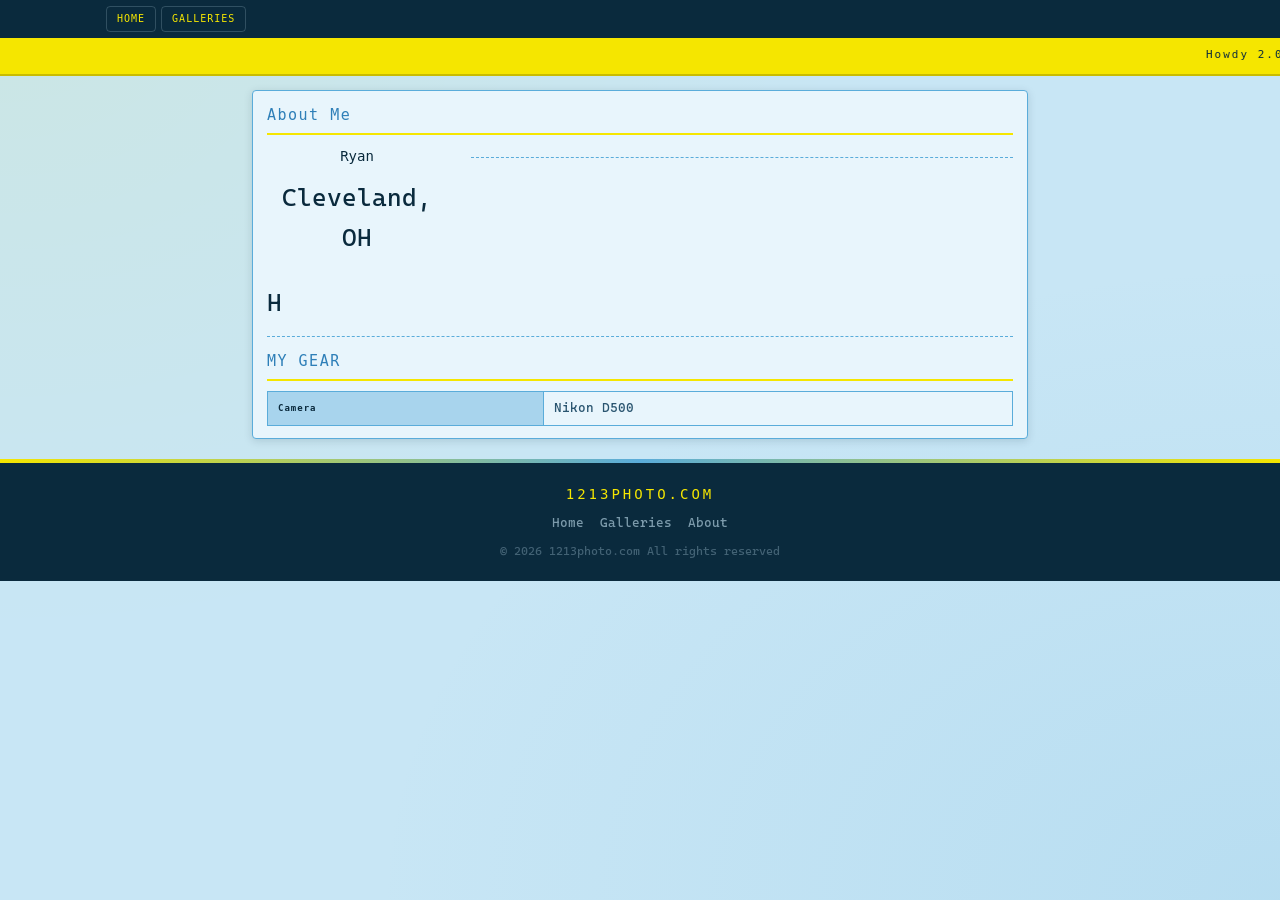
==== commit fe03d81a: "mobile access" ====
--- a/about.html
+++ b/about.html
@@ -12,12 +12,10 @@
 
   <div class="ribbon-top">
     <div class="ribbon-inner">
-      <span class="ribbon-brand">═══════ 1213PHOTO.COM ═══════</span>
       <div class="ribbon-links">
         <a href="index.html">HOME</a>
         <a href="gallery.html">GALLERIES</a>
       </div>
-      <span class="ribbon-tag">EST. NEVER </span>
     </div>
   </div>
   <div class="marquee-bar"><marquee scrollamount="6"> Howdy 2.0 </marquee></div>
